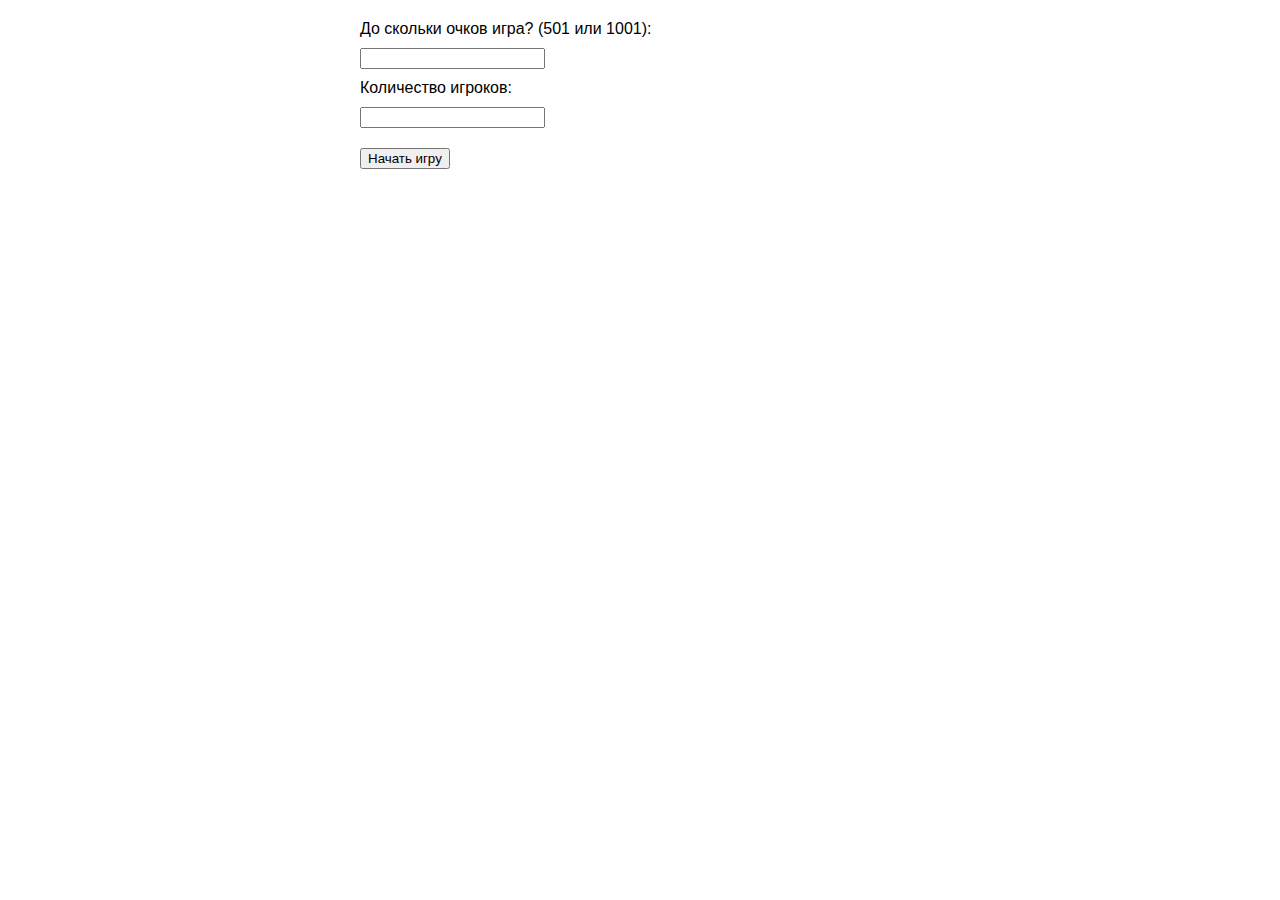
==== index.html @ 48a23ccb "Add files via upload" ====
<!DOCTYPE html>
<html lang="en">
<head>
    <meta charset="UTF-8">
    <meta name="viewport" content="width=device-width, initial-scale=1.0">
    <title>Clabor Game</title>
    <link rel="stylesheet" href="styles.css">
</head>
<body>
    <div id="app">
        <div id="setup" class="section">
            <label for="targetScore">До скольки очков игра? (501 или 1001):</label>
            <input type="text" id="targetScore">
            <label for="playerCount">Количество игроков:</label>
            <input type="text" id="playerCount">
            <button id="startSetup">Начать игру</button>
        </div>

        <div id="nameInput" class="section hidden">
            <div id="playerNames"></div>
            <button id="startGame">Начать партию</button>
        </div>

        <div id="game" class="section hidden">
            <label id="dealerLabel"></label>
            <label for="chooser">Кто выбирал масть?</label>
            <input type="text" id="chooser">
            <div id="scoreInputs"></div>
            <button id="nextRound">Следующая партия</button>
            <div id="scoreBoard"></div>
        </div>
    </div>
    <script src="app.js"></script>
</body>
</html>
---- styles.css ----
body {
    font-family: Arial, sans-serif;
}

.hidden {
    display: none;
}

.section {
    margin: 20px;
}

#app {
    max-width: 600px;
    margin: auto;
}

label, input {
    display: block;
    margin: 10px 0;
}

button {
    margin: 10px 0;
}
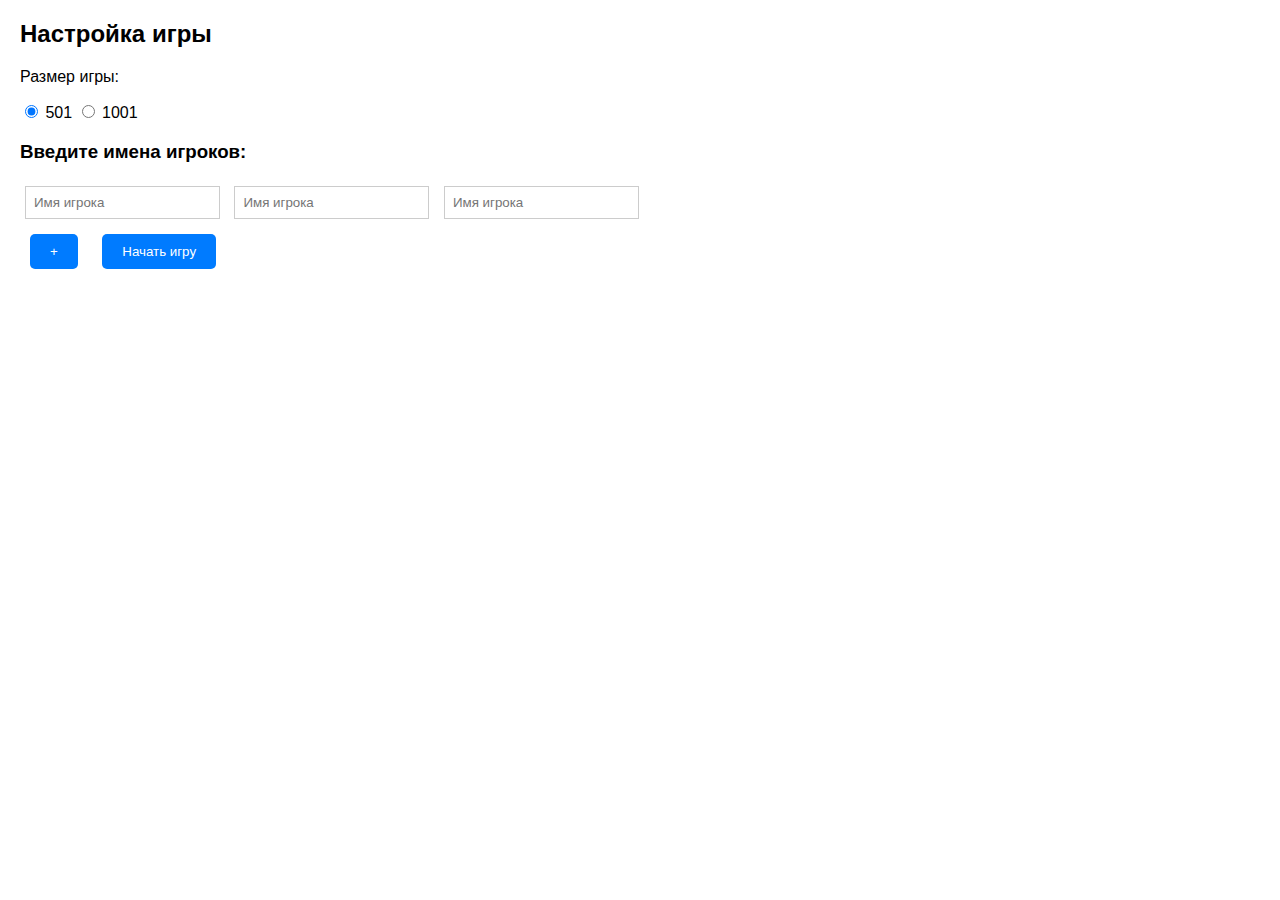
==== commit c62fd34d: "Add files via upload" ====
--- a/index.html
+++ b/index.html
@@ -1,35 +1,29 @@
 <!DOCTYPE html>
-<html lang="en">
+<html lang="ru">
 <head>
-    <meta charset="UTF-8">
-    <meta name="viewport" content="width=device-width, initial-scale=1.0">
-    <title>Clabor Game</title>
-    <link rel="stylesheet" href="styles.css">
+<meta charset="UTF-8">
+<title>Настройка игры Клабор</title>
+<link rel="stylesheet" href="styles.css">
 </head>
 <body>
-    <div id="app">
-        <div id="setup" class="section">
-            <label for="targetScore">До скольки очков игра? (501 или 1001):</label>
-            <input type="text" id="targetScore">
-            <label for="playerCount">Количество игроков:</label>
-            <input type="text" id="playerCount">
-            <button id="startSetup">Начать игру</button>
-        </div>
+<h2>Настройка игры</h2>
+<form id="gameSetup">
+    <p>Размер игры:</p>
+    <input type="radio" id="score501" name="gameSize" value="501" checked>
+    <label for="score501">501</label>
+    <input type="radio" id="score1001" name="gameSize" value="1001">
+    <label for="score1001">1001</label>
 
-        <div id="nameInput" class="section hidden">
-            <div id="playerNames"></div>
-            <button id="startGame">Начать партию</button>
-        </div>
+    <h3>Введите имена игроков:</h3>
+    <div id="playerNames">
+        <input type="text" name="playerName" placeholder="Имя игрока">
+        <input type="text" name="playerName" placeholder="Имя игрока">
+        <input type="text" name="playerName" placeholder="Имя игрока">
+    </div>
+    <button type="button" onclick="addPlayer()">+</button>
+    <button type="submit">Начать игру</button>
+</form>
 
-        <div id="game" class="section hidden">
-            <label id="dealerLabel"></label>
-            <label for="chooser">Кто выбирал масть?</label>
-            <input type="text" id="chooser">
-            <div id="scoreInputs"></div>
-            <button id="nextRound">Следующая партия</button>
-            <div id="scoreBoard"></div>
-        </div>
-    </div>
-    <script src="app.js"></script>
+<script src="setup.js"></script>
 </body>
 </html>
--- a/styles.css
+++ b/styles.css
@@ -1,25 +1,72 @@
 body {
     font-family: Arial, sans-serif;
+    margin: 20px;
 }
 
-.hidden {
+input[type="text"], input[type="number"] {
+    margin: 5px;
+    padding: 8px;
+    border: 1px solid #ccc;
+}
+
+button {
+    padding: 10px 20px;
+    margin: 10px;
+    background-color: #007BFF;
+    color: white;
+    border: none;
+    border-radius: 5px;
+    cursor: pointer;
+}
+
+button:hover {
+    background-color: #0056b3;
+}
+
+.tabs {
+    display: flex;
+    margin-bottom: 10px;
+}
+
+.tab-button {
+    padding: 10px;
+    cursor: pointer;
+    background-color: #f1f1f1;
+    border: 1px solid #ccc;
+    margin-right: 5px;
+}
+
+.tab-button:hover {
+    background-color: #ddd;
+}
+
+.tab-content {
     display: none;
 }
 
-.section {
-    margin: 20px;
+#game {
+    display: block;
 }
 
-#app {
-    max-width: 600px;
-    margin: auto;
+table {
+    width: 100%;
+    border-collapse: collapse;
+    margin-top: 20px;
 }
 
-label, input {
-    display: block;
-    margin: 10px 0;
+table, th, td {
+    border: 1px solid #ddd;
 }
 
-button {
-    margin: 10px 0;
+th, td {
+    padding: 10px;
+    text-align: left;
 }
+
+th {
+    background-color: #f2f2f2;
+}
+
+tr:nth-child(even) {
+    background-color: #f9f9f9;
+}
